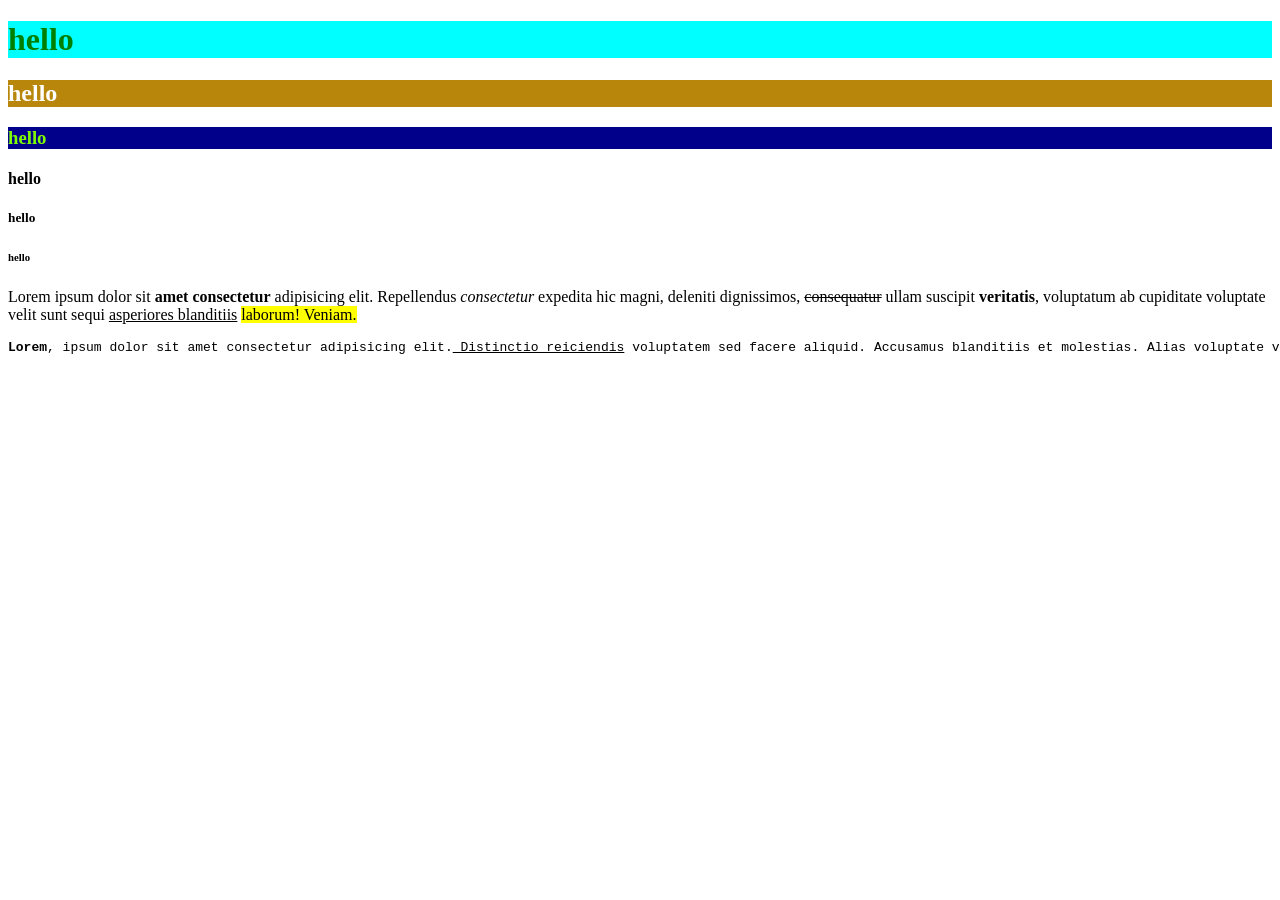
==== HTML/index.html @ 421f8745 "Initial commit" ====
<!DOCTYPE html>
<html lang="en">
<head>
    <meta charset="UTF-8">
    <meta name="viewport" content="width=device-width, initial-scale=1.0">
    <title>Document</title>
    <style>
        h1{
            color:red;
            background-color: sandybrown;
        }
    </style>
    <link rel="stylesheet" href="style.css">
</head>
<body>
    <!--heading-->
    <h1 style="color: green; background-color: aqua;">hello</h1>
    <h2 id="heading">hello</h2>
    <h3 class="head">hello</h3>
    <h4>hello</h4>
    <h5>hello</h5>
    <h6>hello</h6>

    <!--paragraph-->
    <p>Lorem ipsum dolor sit <b>amet consectetur</b> adipisicing elit. Repellendus <i>consectetur</i> expedita hic magni, deleniti dignissimos, <strike>consequatur</strike> ullam suscipit <strong>veritatis</strong>, voluptatum ab cupiditate voluptate velit sunt sequi <u>asperiores blanditiis</u> <mark>laborum! Veniam.</mark></p>
    <pre><strong>Lorem</strong>, ipsum dolor sit amet consectetur adipisicing elit.<u> Distinctio reiciendis</u> voluptatem sed facere aliquid. Accusamus blanditiis et molestias. Alias voluptate voluptas, aut <mark>tempora</mark> mollitia officia nisi saepe ipsa impedit, itaque reiciendis. Quo!</pre>
    
    <iframe width="560" height="315" src="https://www.youtube.com/embed/5nq1Lwybc94?si=RGrA5u51VCX69dU_" title="YouTube video player" frameborder="0" allow="accelerometer; autoplay; clipboard-write; encrypted-media; gyroscope; picture-in-picture; web-share" referrerpolicy="strict-origin-when-cross-origin" allowfullscreen></iframe>
    
</body>
</html>
---- HTML/style.css ----
h1{
    color:pink;
    background-color: black;
}
#heading{
    color:white;
    background-color: darkgoldenrod;
}
.head{
    color:chartreuse;
    background-color: darkblue;
}
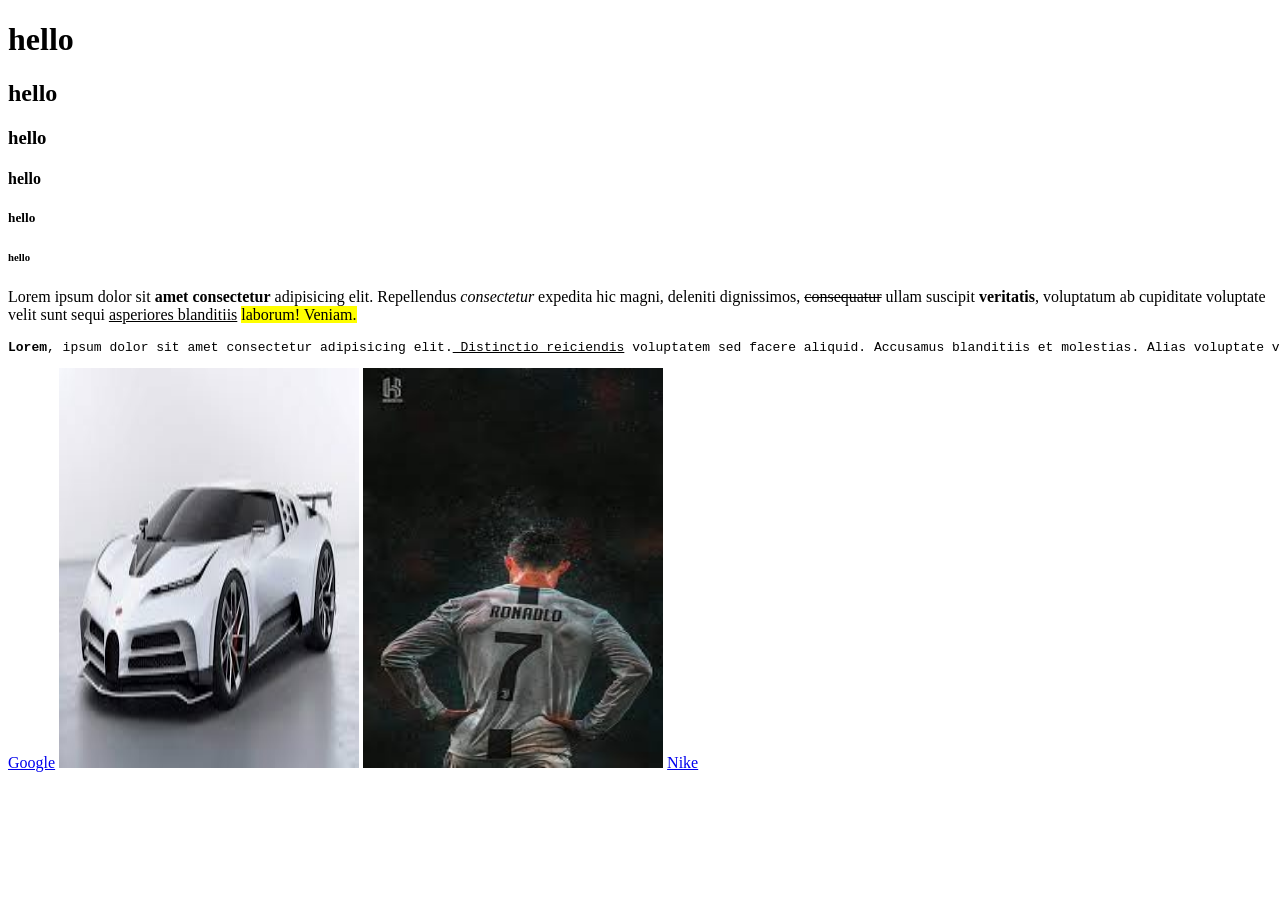
==== commit 2b10fdb1: "index page" ====
--- a/HTML/index.html
+++ b/HTML/index.html
@@ -4,19 +4,12 @@
     <meta charset="UTF-8">
     <meta name="viewport" content="width=device-width, initial-scale=1.0">
     <title>Document</title>
-    <style>
-        h1{
-            color:red;
-            background-color: sandybrown;
-        }
-    </style>
-    <link rel="stylesheet" href="style.css">
 </head>
 <body>
     <!--heading-->
-    <h1 style="color: green; background-color: aqua;">hello</h1>
-    <h2 id="heading">hello</h2>
-    <h3 class="head">hello</h3>
+    <h1>hello</h1>
+    <h2>hello</h2>
+    <h3>hello</h3>
     <h4>hello</h4>
     <h5>hello</h5>
     <h6>hello</h6>
@@ -25,7 +18,14 @@
     <p>Lorem ipsum dolor sit <b>amet consectetur</b> adipisicing elit. Repellendus <i>consectetur</i> expedita hic magni, deleniti dignissimos, <strike>consequatur</strike> ullam suscipit <strong>veritatis</strong>, voluptatum ab cupiditate voluptate velit sunt sequi <u>asperiores blanditiis</u> <mark>laborum! Veniam.</mark></p>
     <pre><strong>Lorem</strong>, ipsum dolor sit amet consectetur adipisicing elit.<u> Distinctio reiciendis</u> voluptatem sed facere aliquid. Accusamus blanditiis et molestias. Alias voluptate voluptas, aut <mark>tempora</mark> mollitia officia nisi saepe ipsa impedit, itaque reiciendis. Quo!</pre>
     
-    <iframe width="560" height="315" src="https://www.youtube.com/embed/5nq1Lwybc94?si=RGrA5u51VCX69dU_" title="YouTube video player" frameborder="0" allow="accelerometer; autoplay; clipboard-write; encrypted-media; gyroscope; picture-in-picture; web-share" referrerpolicy="strict-origin-when-cross-origin" allowfullscreen></iframe>
+    <!--Links-->
+    <a href="https://www.google.com" target="_blank">Google</a>
+
+    <img src="[data-uri]" alt="Sports Car" width="300" height="400">
+
+    <img src="./images.jpeg" alt="Ronaldo" width="300px" height="400px">
     
+    <a href="https://www.nike.com" target="_blank">Nike</a>
 </body>
+
 </html>
